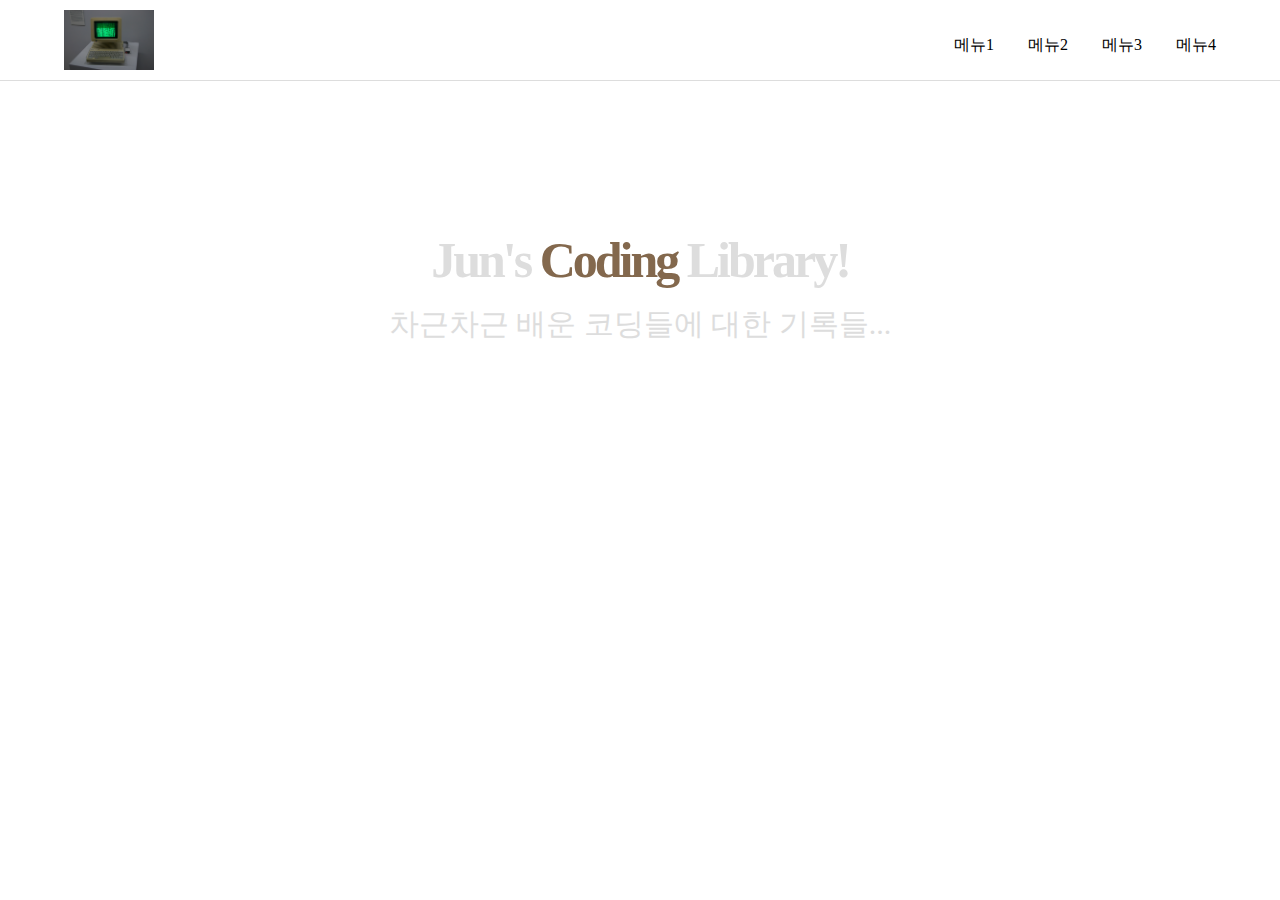
==== index.html @ 499e3ccb "코딩공부 블로그" ====
<html>
	<head>
		<title> Jun's Coding Library </title>
		<link rel="stylesheet" href ="style.css">
	
		<meta charset ="utf-8">
	</head>	
	<body>
		<div id ="wrap">
			<header>
				<div>
					<h1 class="logo">
						<a href="#"><img src="logo.jpg" alt = "로고">  </a>
					</h1>
					<ul class="menu">
						<li><a href="#">메뉴1</a></li>
						<li><a href="#">메뉴2</a></li>
						<li><a href="#">메뉴3</a></li>
						<li><a href="#">메뉴4</a></li>
					</ul>
				</div>
			</header>
			<div id="container">
				<div id="idx_top">
					<strong>Jun's <span>Coding</span> Library!</strong>
					<p>차근차근 배운 코딩들에 대한 기록들...</p>
				</div>
			</div>
		</div>
	</body>
</html>
---- style.css ----
*{
	margin: 0; /*모든 세팅 기본값*/
	padding: 0; /*모든 세팅 기본값*/
	font-family: verdana;   /*모든 글자 폰트*/
}
a{ 
	text-decoration: none; /*텍스트 밑줄 없애기*/
	color: inherit; /*부모의 색상값 물려받기(링크의 파랑색 또는 보라색 지우기)*/
}
ul,li{
	list-style: none;   /* 글머리 지우기(메뉴명단 동그라미 지우기) */
}

/* header*/

header{
	height : 80px;  /** 헤더의 높이를 80px 로 고정 (로고와 메뉴를 왼쪽과 오른쪽으로 나열하여 height을 적용해야 하단에 border(라인)이 생김*/
	border-bottom: 1px solid #ddd;
}
header > div{   
	width: 90%;
	min-width: 1000px;
	max-width: 1200px;
	height: 80px;
	margin: 0 auto;  /*가운데 정렬*/
}
header .logo{
	float: left;  /*왼쪽에 위치(떠라)*/
}
header .logo img{
	height: 60px;
	margin-top: 10px; /* 로고의 top 간격을 10px*/
}
header .menu{
	float: right; /*오른쪽에 위치(떠라)*/
}
header .menu li{
	display: inline-block;  /*가로로 배열하기(메뉴)*/
	margin-left: 30px; /*왼쪽으로 30씩 간격 주기*/
	margin-top: 35px; /*아래로 35 px 간격*/
}
header .menu li:first-child{   /* header에서 클래스가 .menu 이고 li 중 첫번째 아이(메뉴1)*/
	margin-left: 0px; /*메뉴 첫번째는 왼쪽 간격을 0으로*/
}

/* container */

#idx_top{  /*헤더아래 첫번째 인덱스(그레이컬러)*/
	width : 100%;
	padding: 150px 0;
	background: url(idx_top_bg.jpg) no-repeat 50% 50% /cover;       /*인덱스 top 백그라운드 이미지 삽입!!*/
	text-align: center;
}
#idx_top strong, /*인덱스 탑의 스트롱 태그와 P(문단)태그의 컬러 삽입*/
#idx_top p{    
	color : #ddd;
}
#idx_top strong{
	font-size: 50px;
	letter-spacing: -3px; /*글자 간격 줄이기*/
	
}
#idx_top strong span{
	color : rgb(131, 104, 77);
}
#idx_top p{
	margin-top: 15px;
	font-size: 30px;
}
/**.menu_wrap .dep1{
	font-size: 0;
}
.menu_wrap .dep1 > li {
	display: inline-block;
	width:  100px;
	background: #ddd;
	text-align: center;
	font-size: 16px;
}
.menu_wrap .dep2 {
	display: none;
}*/
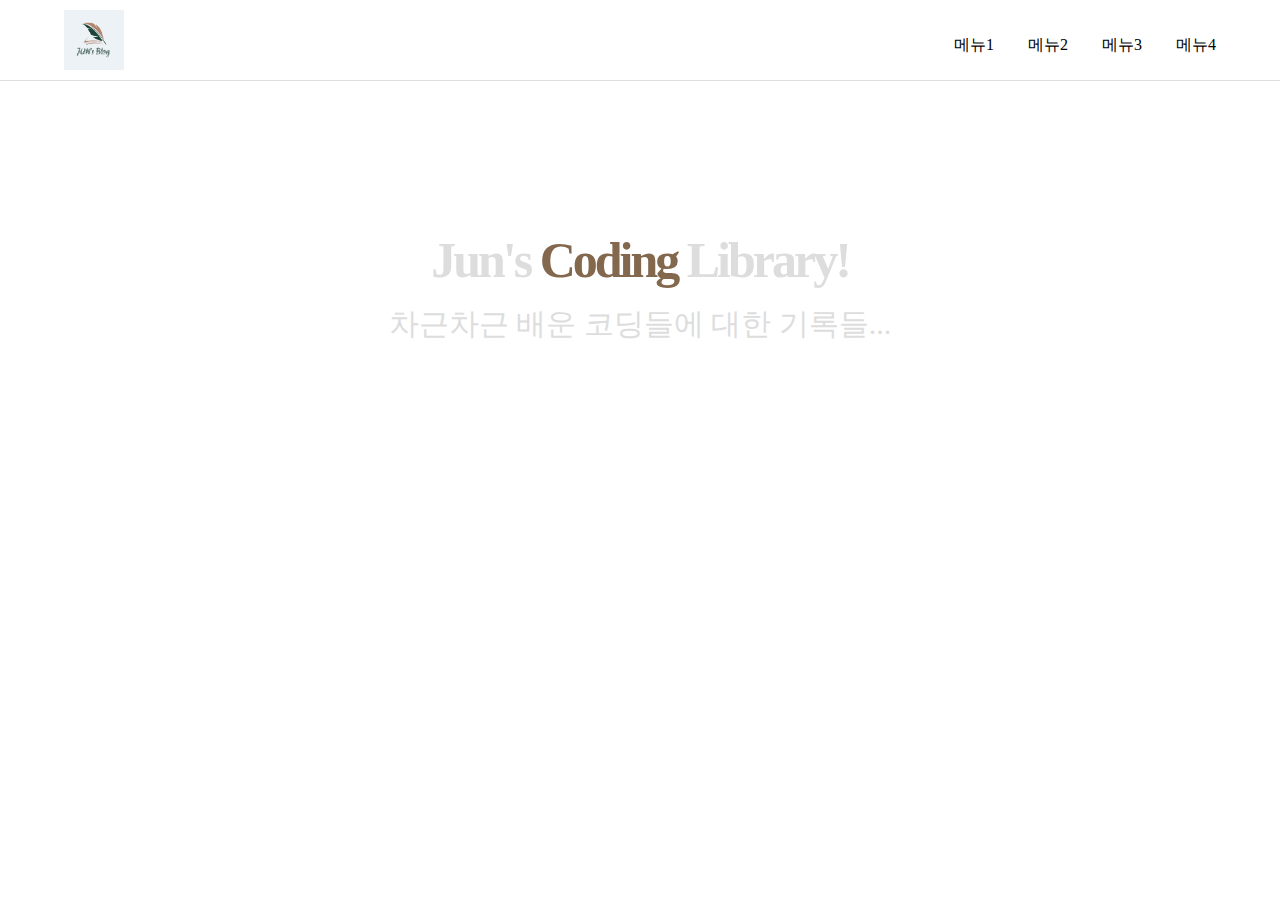
==== commit b8ee02dc: "로고 변경" ====
--- a/index.html
+++ b/index.html
@@ -10,7 +10,7 @@
 			<header>
 				<div>
 					<h1 class="logo">
-						<a href="#"><img src="logo.jpg" alt = "로고">  </a>
+						<a href="#"><img src="logo.png" alt = "로고">  </a>
 					</h1>
 					<ul class="menu">
 						<li><a href="#">메뉴1</a></li>
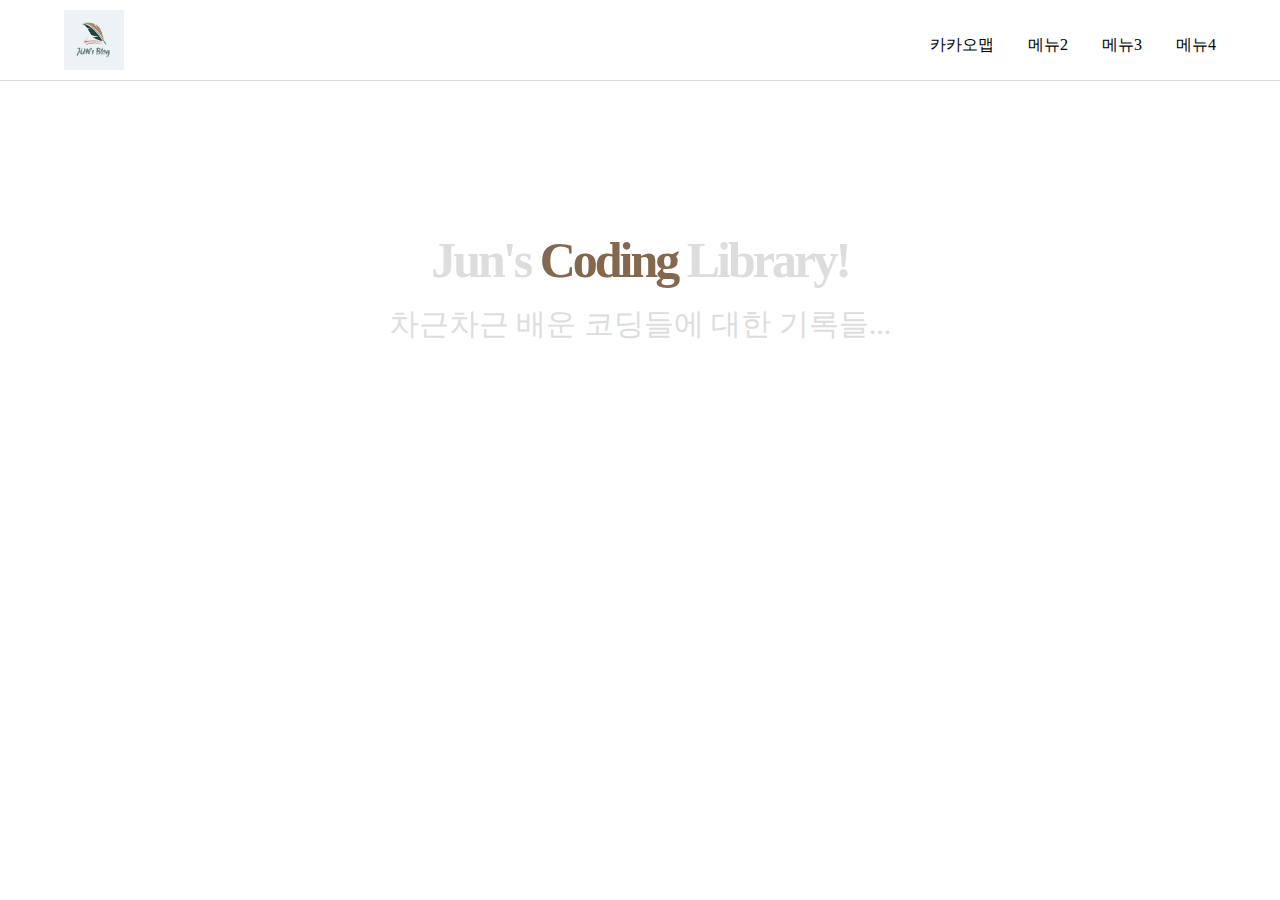
==== commit 9828ab13: "Update index.html" ====
--- a/index.html
+++ b/index.html
@@ -13,7 +13,7 @@
 						<a href="#"><img src="logo.png" alt = "로고">  </a>
 					</h1>
 					<ul class="menu">
-						<li><a href="#">메뉴1</a></li>
+						<li><a href="kakaomap.html">카카오맵</a></li>
 						<li><a href="#">메뉴2</a></li>
 						<li><a href="#">메뉴3</a></li>
 						<li><a href="#">메뉴4</a></li>
@@ -28,4 +28,4 @@
 			</div>
 		</div>
 	</body>
-</html>+</html>
